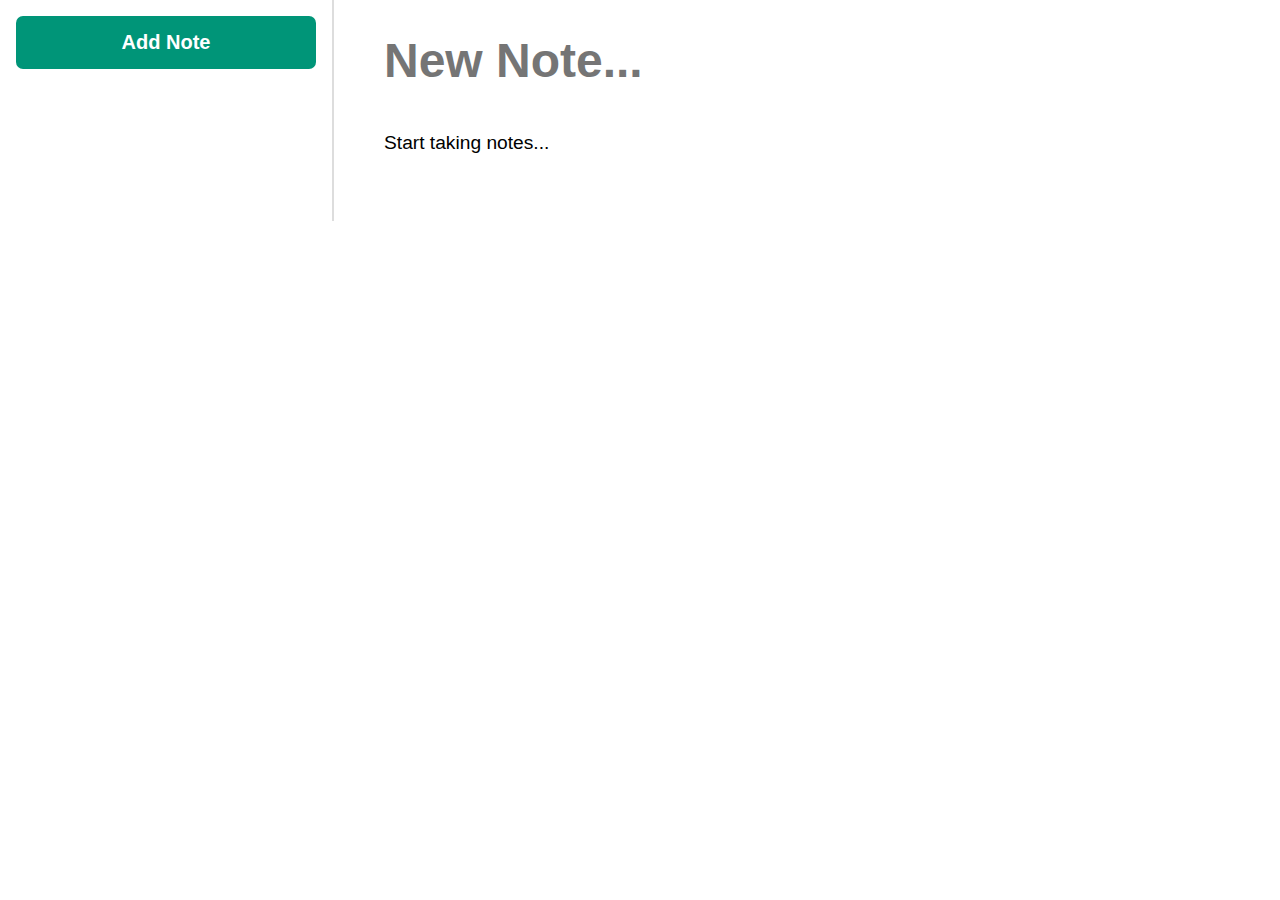
==== notes/index.html @ 6eb09a67 "push updates" ====
<!DOCTYPE html>
<html>
	<head class="test1">
		<title>Classes</title>
		<!-- metadata -->
		<meta name="description" content="notes">
		
		<!-- link to main stylesheet -->

		<link rel="stylesheet" type="text/css" href="style.css">
		

		</head>
	<body>
		
            <div>

                <div class="notes" id="app">
                   <!--  <div class="notes__sidebar">
                        <button class="notes__add" type="button">Add Note</button>
                        <div class="notes__list">
                            <div class="notes__list-item notes__list-item--selected">
                                <div class="notes__small-title">Lecture Notes</div>
                                <div class="notes__small-body">I learnt nothing today.</div>
                                <div class="notes__small-updated">Thursday 3:30pm</div>
                            </div>
                        </div>
                    </div>
                    <div class="notes__preview">
                        <input class="notes__title" type="text" placeholder="Enter a title...">
                        <textarea class="notes__body">I am the notes body...</textarea>
                    </div> -->


            
            </div>
<script src="js/main.js" type="module"></script>

		
	</body>
</html>
---- notes/style.css ----
html,
body {
    height: 100%;
    margin: 0;
}

.notes {
    display: flex;
    height: 100%;
}

.notes * {
    font-family: sans-serif;
}

.notes__sidebar {
    border-right: 2px solid #dddddd;
    flex-shrink: 0;
    overflow-y: auto;
    padding: 1em;
    width: 300px;
}

.notes__add {
    background: #009578;
    border: none;
    border-radius: 7px;
    color: #ffffff;
    cursor: pointer;
    font-size: 1.25em;
    font-weight: bold;
    margin-bottom: 1em;
    padding: 0.75em 0;
    width: 100%;
}

.notes__add:hover {
    background: #00af8c;
}

.notes__list-item {
    cursor: pointer;
}

.notes__list-item--selected {
    background: #eeeeee;
    border-radius: 7px;
    font-weight: bold;
}

.notes__small-title,
.notes__small-updated {
    padding: 10px;
}

.notes__small-title {
    font-size: 1.2em;
}

.notes__small-body {
    padding: 0 10px;
}

.notes__small-updated {
    color: #aaaaaa;
    font-style: italic;
    text-align: right;
}

.notes__preview {
    display: flex;
    flex-direction: column;
    padding: 2em 3em;
    flex-grow: 1;
}

.notes__title,
.notes__body {
    border: none;
    outline: none;
    width: 100%;
}

.notes__title {
    font-size: 3em;
    font-weight: bold;
}

.notes__body {
    flex-grow: 1;
    font-size: 1.2em;
    line-height: 1.5;
    margin-top: 2em;
    resize: none;
}
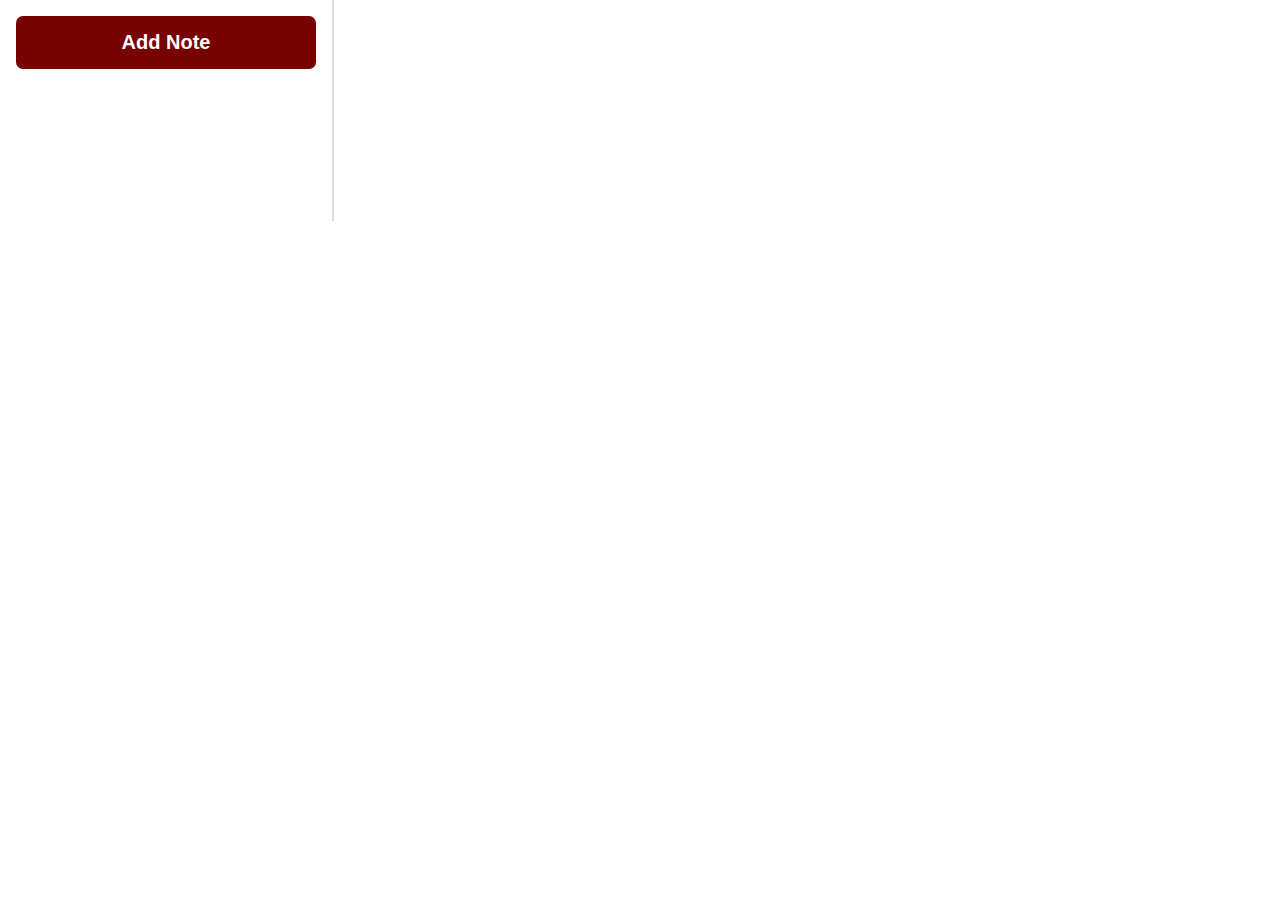
==== commit 644f3169: "note finish" ====
--- a/notes/index.html
+++ b/notes/index.html
@@ -1,7 +1,7 @@
 <!DOCTYPE html>
 <html>
 	<head class="test1">
-		<title>Classes</title>
+		<title>Notes-app</title>
 		<!-- metadata -->
 		<meta name="description" content="notes">
 		
@@ -16,20 +16,7 @@
             <div>
 
                 <div class="notes" id="app">
-                   <!--  <div class="notes__sidebar">
-                        <button class="notes__add" type="button">Add Note</button>
-                        <div class="notes__list">
-                            <div class="notes__list-item notes__list-item--selected">
-                                <div class="notes__small-title">Lecture Notes</div>
-                                <div class="notes__small-body">I learnt nothing today.</div>
-                                <div class="notes__small-updated">Thursday 3:30pm</div>
-                            </div>
-                        </div>
-                    </div>
-                    <div class="notes__preview">
-                        <input class="notes__title" type="text" placeholder="Enter a title...">
-                        <textarea class="notes__body">I am the notes body...</textarea>
-                    </div> -->
+                
 
 
             
--- a/notes/style.css
+++ b/notes/style.css
@@ -2,6 +2,7 @@
 body {
     height: 100%;
     margin: 0;
+    color
 }
 
 .notes {
@@ -22,7 +23,7 @@
 }
 
 .notes__add {
-    background: #009578;
+    background: #780202;
     border: none;
     border-radius: 7px;
     color: #ffffff;
@@ -35,7 +36,7 @@
 }
 
 .notes__add:hover {
-    background: #00af8c;
+    background: #8f0000;
 }
 
 .notes__list-item {
@@ -92,4 +93,5 @@
     line-height: 1.5;
     margin-top: 2em;
     resize: none;
+    height: 100%;
 }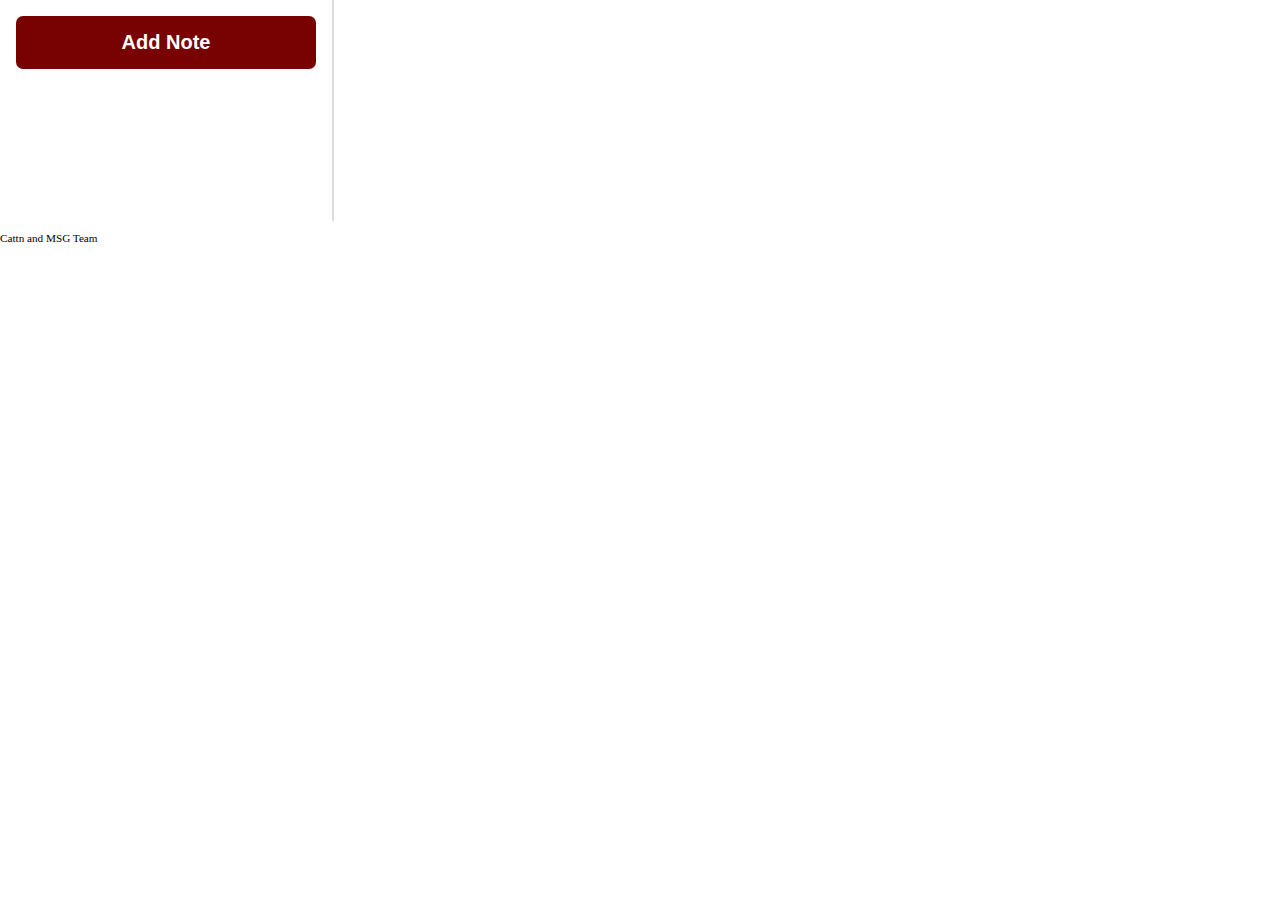
==== commit 204bbf2c: "bunker-integrate +cleanup" ====
--- a/notes/index.html
+++ b/notes/index.html
@@ -23,6 +23,8 @@
             </div>
 <script src="js/main.js" type="module"></script>
 
-		
+		<footer class="tiny">
+			<p>Cattn and MSG Team</p>
+		</footer>
 	</body>
 </html>--- a/notes/style.css
+++ b/notes/style.css
@@ -94,4 +94,10 @@
     margin-top: 2em;
     resize: none;
     height: 100%;
+}
+
+.tiny {
+    font-size: 0.7em;
+
+
 }